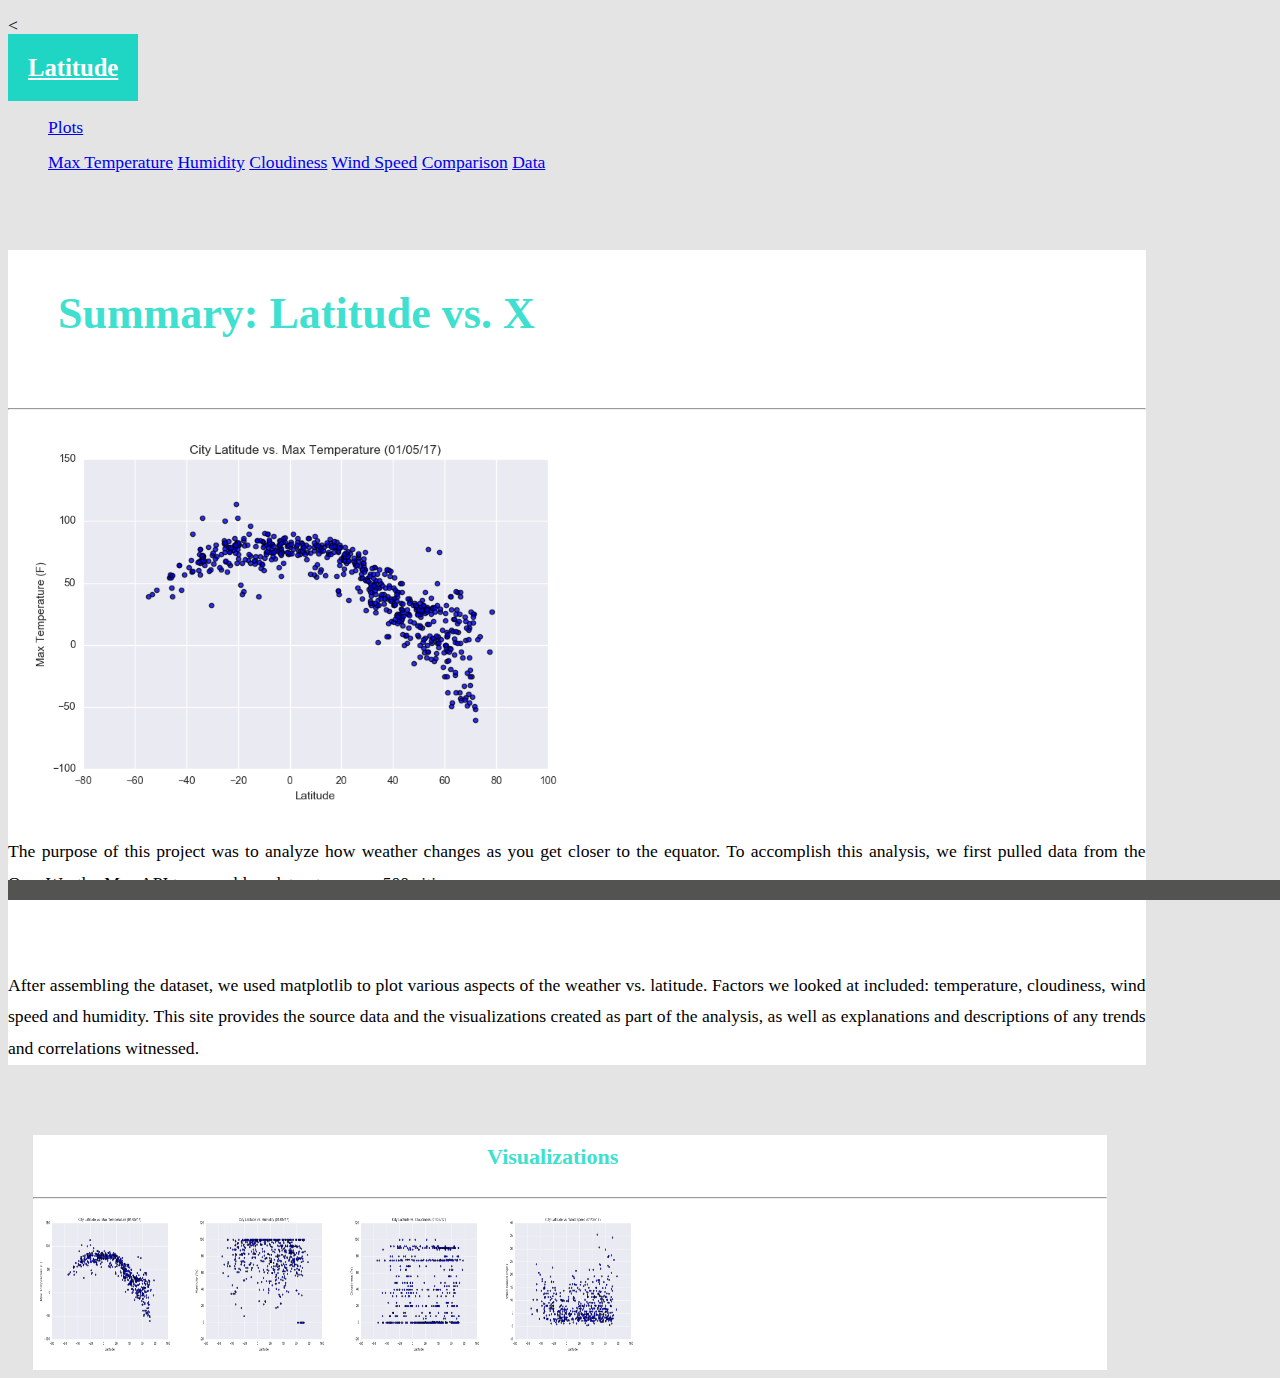
==== index.html @ 35f18abc "ADD the pages to the repo" ====
<<!DOCTYPE html>
<html lang="en">
<head>
    <meta charset="UTF-8">
    <meta name="viewport" content="width=device-width, initial-scale=1.0">
    <meta http-equiv="X-UA-Compatible" content="ie=edge">
    <title>Weather analysis-Latitude</title>
    <link rel="stylesheet" href="https://stackpath.bootstrapcdn.com/bootstrap/4.1.3/css/bootstrap.min.css" integrity="sha384-MCw98/SFnGE8fJT3GXwEOngsV7Zt27NXFoaoApmYm81iuXoPkFOJwJ8ERdknLPMO" crossorigin="anonymous">
    <script src="https://code.jquery.com/jquery-3.3.1.slim.min.js" integrity="sha384-q8i/X+965DzO0rT7abK41JStQIAqVgRVzpbzo5smXKp4YfRvH+8abtTE1Pi6jizo" crossorigin="anonymous"></script>
    <script src="https://cdnjs.cloudflare.com/ajax/libs/popper.js/1.14.3/umd/popper.min.js" integrity="sha384-ZMP7rVo3mIykV+2+9J3UJ46jBk0WLaUAdn689aCwoqbBJiSnjAK/l8WvCWPIPm49" crossorigin="anonymous"></script>
    <script src="https://stackpath.bootstrapcdn.com/bootstrap/4.1.3/js/bootstrap.min.js" integrity="sha384-ChfqqxuZUCnJSK3+MXmPNIyE6ZbWh2IMqE241rYiqJxyMiZ6OW/JmZQ5stwEULTy" crossorigin="anonymous"></script>
    <link rel="stylesheet" href="style.css">
</head>

<body>
      <nav class=" navbar navbar-expand-lg navbar-light bg-light" >
        <div class="container-fluid">
          <a class="navbar-brand" href="landing.html" ><Strong>Latitude</Strong></a>
        
          <div class="navbar-nav navbar-right">
            <ul  class="navbar-nav" >
                
              <li class="nav-item dropdown active" >
                <a class="nav-link dropdown-toggle" href="plots.html" id="navbarDropdown" role="button" data-toggle="dropdown" aria-haspopup="true" aria-expanded="false">Plots</a>
                  <div class="dropdown-menu" aria-labelledby="navbarDropdown">
                    <a class="dropdown-item" href="max_temp.html">Max Temperature</a>
                    <a class="dropdown-item" href="humidity.html">Humidity</a>
                    <a class="dropdown-item" href="cloudiness.html">Cloudiness</a>
                    <a class="dropdown-item" href="wind_speed.html">Wind Speed</a>
                  </div>
              </li>
                
              <li class="nav-item active">
                <a class="nav-link" href="comparison.html">Comparison</a>
              </li>
                
              <li class="nav-item active">
                <a class="nav-link" href="data.html">Data</a>
              </li>

            </ul>
          </div> <!--navbar-nav navbar-right-->
        </div> <!--container-fluid-->
      </nav>

     <div class="row">
          <div class="col-sm-12 col-md-8">
            <div class="container" id="firstblock">
              <h1> Summary: Latitude vs. X</h1>    
              <hr>  
            <img src="Resources/assets/images/Fig1.png" alt="Maximum Temperature" width="600" height="400">
            <p>The purpose of this project was to analyze how weather changes as you get closer to the equator. To accomplish this analysis, we first pulled data from the OpenWeatherMap API to assemble a dataset on over 500 cities.</p>
            <p>After assembling the dataset, we used matplotlib to plot various aspects of the weather vs. latitude. Factors we looked at included: temperature, cloudiness, wind speed and humidity. This site provides the source data and the visualizations created as part of the analysis, as well as explanations and descriptions of any trends and correlations witnessed.</p>
          </div> <!--container div-->
        </div> <!--col-md-8 div-->
        
        <div class="col-sm-12 col-md-4"> 
            <div class="container" id="secondblock">   
              <h2 style="text-align:center">Visualizations</h2> 
              <hr>
              <a href="max_temp.html"> <img src = "Resources/assets/images/Fig1.png" width="150" height="150"></a>
              <a href="humidity.html"> <img src = "Resources/assets/images/Fig2.png"width="150" height="150"></a>
              <a href="cloudiness.html"> <img src = "Resources/assets/images/Fig3.png"width="150" height="150"></a>
              <a href="wind_speed.html"> <img src = "Resources/assets/images/Fig4.png"width="150" height="150"></a>  
            </div> <!--container div-->
           </div><!--col-md-4 div-->
          </div> <!--row div-->

    <footer class = 'footer'>
        <p> @ Copyright Coding Bootcamp 2017  </p>      
    </footer>
  </body>
</html>
---- style.css ----
.container-fluid .navbar-brand{
      color: white;
      height: 60px;
      padding: 20px;
      font-family: Cambria, Cochin, Georgia, Times, 'Times New Roman', serif;
      font-weight: bold;
      font-size: 140%;
      background: rgb(31, 214, 196);
}

.navbar-nav li {
    display:inline-block;     
}

body{
    background-color:#e4e4e4;
    font-family: Cambria, Cochin, Georgia, Times, 'Times New Roman', serif;
    font-size: 1.1rem;
    font-weight: 300;
    line-height: 2.0;
    text-align: justify;
}

.container {
    
    background-color: white;
    
    
    
}

.container h1{
    font-weight: bold;
    font-size: 250%;
    color: turquoise;
    font-family: Cambria, Cochin, Georgia, Times, 'Times New Roman', serif;
    margin-top: 70px;
   padding: 20px;
    margin-left: 30px;
    align-content: center;
}

p {
    line-height: 1.8;
    margin-bottom: 70px;
}

.container h2{
    font-weight: bold;
    font-size: 125%;
    color: turquoise;
    font-family: Cambria, Cochin, Georgia, Times, 'Times New Roman', serif;
    margin-top: 70px;
    margin-right: 35px;
    align-content: center;
}

footer{
    position: fixed;
    bottom: 0;
    width: 100%;
    height: 20px;
    background-color: rgb(83, 83, 81);
}

.footer p{
    color: white;
}

#comparison {
    margin-top: 10px;
    text-align: center;
    margin-bottom: 30px;
}

#comparison p {
    margin-bottom: 20px;
}

#firstblock {
    width:90%;
}

#secondblock {
    margin-left:25px;
    width:85%;
}

.dataframe{
    margin-left: 100px;
}

.col-md-12 h2{
    margin-top: 30px;
    margin-bottom: 30px;
}

@media (max-width: 480px) {
    .navbar-nav li {  
      padding: 10px;
    }
    /* .box {
      margin-right: 20px;
      margin-left: 20px;
    } */
    /* The nav bar selection remains hidden when screen size reaches 480px */
    .navbar ul { 
      visibility: hidden;
    }
    /* #nav-select {
      visibility: visible;
    } */
  }
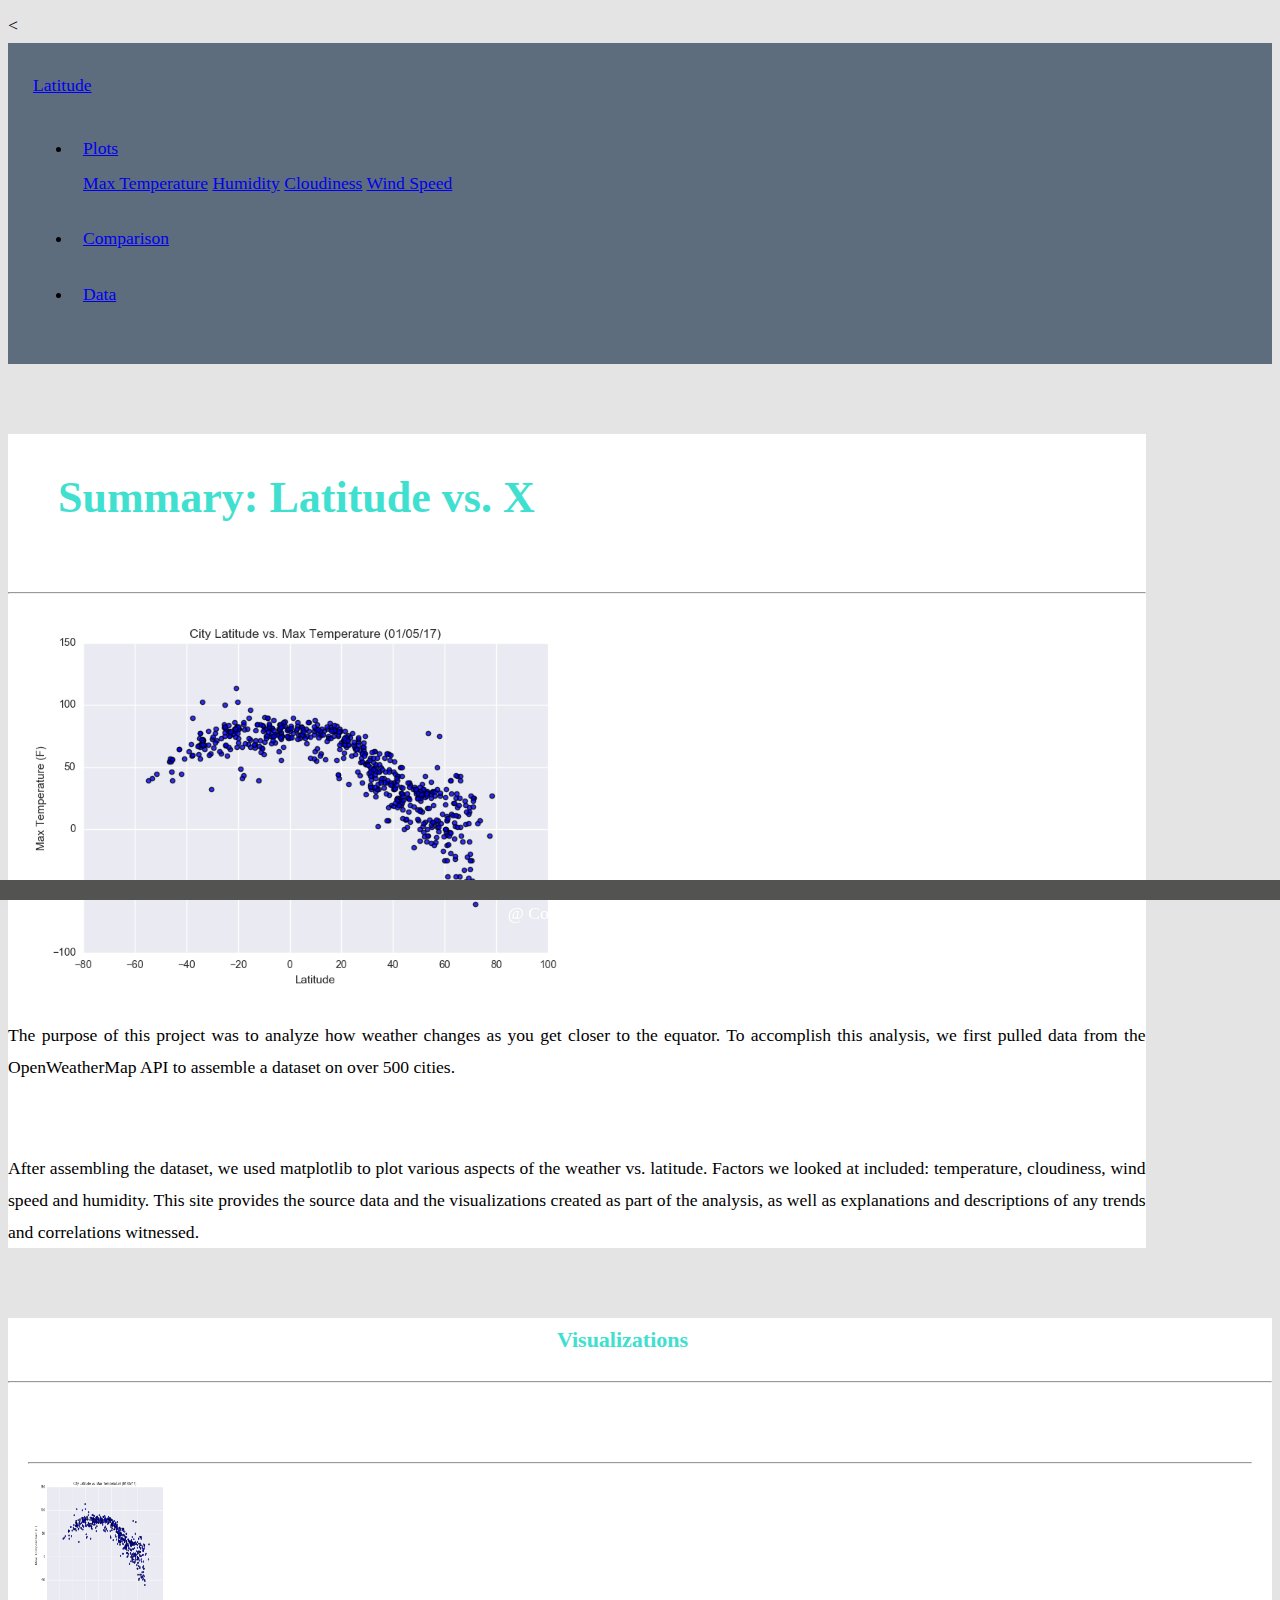
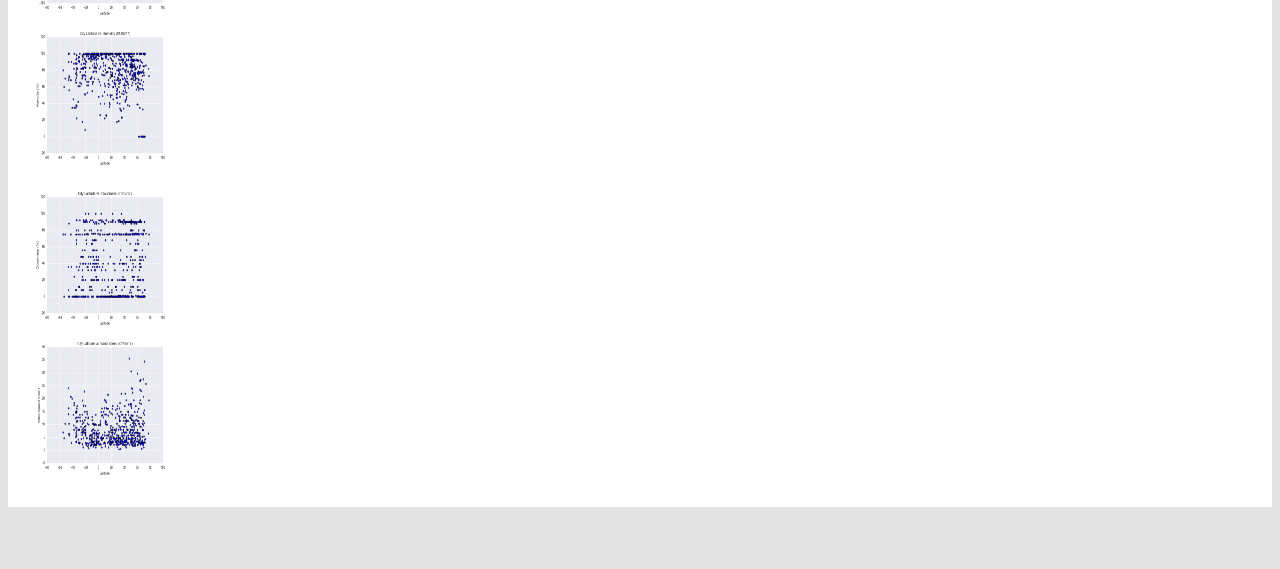
==== commit 0404adce: "Add final touches" ====
--- a/index.html
+++ b/index.html
@@ -52,19 +52,47 @@
             <p>The purpose of this project was to analyze how weather changes as you get closer to the equator. To accomplish this analysis, we first pulled data from the OpenWeatherMap API to assemble a dataset on over 500 cities.</p>
             <p>After assembling the dataset, we used matplotlib to plot various aspects of the weather vs. latitude. Factors we looked at included: temperature, cloudiness, wind speed and humidity. This site provides the source data and the visualizations created as part of the analysis, as well as explanations and descriptions of any trends and correlations witnessed.</p>
           </div> <!--container div-->
-        </div> <!--col-md-8 div-->
-        
+        </div> <!--col-md-8 div-->   
+
         <div class="col-sm-12 col-md-4"> 
             <div class="container" id="secondblock">   
               <h2 style="text-align:center">Visualizations</h2> 
               <hr>
-              <a href="max_temp.html"> <img src = "Resources/assets/images/Fig1.png" width="150" height="150"></a>
-              <a href="humidity.html"> <img src = "Resources/assets/images/Fig2.png"width="150" height="150"></a>
-              <a href="cloudiness.html"> <img src = "Resources/assets/images/Fig3.png"width="150" height="150"></a>
-              <a href="wind_speed.html"> <img src = "Resources/assets/images/Fig4.png"width="150" height="150"></a>  
-            </div> <!--container div-->
-           </div><!--col-md-4 div-->
-          </div> <!--row div-->
+        <!-- Right Box -->
+        <div class="box">
+          
+          <hr>
+          <div class="container" style="padding-right: 10px">
+            <div class="row" style="padding-bottom: 10px;">
+              <div class="col-6">
+                <a href="max_temp.html">
+                  <img class="panel" src="Resources/assets/images/Fig1.png" width="150" height="150" alt="Max Temperature Image">
+                </a>
+              </div>
+              <div class="col-6">
+                <a href="humidity.html">
+                  <img class="panel" src="Resources/assets/images/Fig2.png" width="150" height="150" alt="Humidity Graph">
+                </a>
+              </div>
+            </div>
+
+            <div class="row" style="padding-bottom: 10px;">
+              <div class="col-6">
+                <a href="cloudiness.html">
+                  <img class="panel" src="Resources/assets/images/Fig3.png" width="150" height="150"alt="Cloudiness Graph">
+                </a>
+              </div>
+              <div class="col-6">
+                <a href="wind_speed.html">
+                  <img class="panel" src="Resources/assets/images/Fig4.png"  width="150" height="150" alt="Wind Speed Graph">
+                </a>
+              </div>
+              </div> 
+           </div>
+          </div>
+        </div>
+      </div>
+    </body>
 
     <footer class = 'footer'>
         <p> @ Copyright Coding Bootcamp 2017  </p>      
--- a/style.css
+++ b/style.css
@@ -1,4 +1,28 @@
-.container-fluid .navbar-brand{
+/* Making our navbar li's inline-block elements this makes it so we can have multiple on the same line. Floats could have been used too */
+.navbar li {
+  display: d-block;
+  padding: 10px;
+  margin-right: 0px;
+  margin-left: 0px;
+  cursor: pointer;
+}/* Giving our navbar some padding and a background color */
+.navbar {
+  margin-right: 0px;
+  margin-left: 0px;
+  padding: 25px;
+  background: #5D6D7E;
+}
+
+.latitude {
+  color: turquoise;
+  font-family: verdana;
+  font-size: 40px;
+  background-color: #2874A6;
+  border: 1px solid #2874A6;
+    padding: 15px;
+}
+
+.container-fluid.navbar-brand{
       color: white;
       height: 60px;
       padding: 20px;
@@ -8,9 +32,7 @@
       background: rgb(31, 214, 196);
 }
 
-.navbar-nav li {
-    display:inline-block;     
-}
+
 
 body{
     background-color:#e4e4e4;
@@ -19,6 +41,11 @@
     font-weight: 300;
     line-height: 2.0;
     text-align: justify;
+}
+
+.col-md-12 h2{
+    margin-top: 30px;
+    margin-bottom: 30px;
 }
 
 .container {
@@ -54,14 +81,29 @@
     margin-right: 35px;
     align-content: center;
 }
+/* Box Class */
+.box {
+    margin-top: 60px; 
+    margin-bottom: 62px; 
+    padding: 10px 20px 15px; 
+    color:black;
+    background-color: white; 
 
-footer{
-    position: fixed;
-    bottom: 0;
-    width: 100%;
-    height: 20px;
-    background-color: rgb(83, 83, 81);
+  }
+
+.footer {
+  position: fixed;
+  left: 0;
+  bottom: 0;
+  width: 100%;
+  height: 20px;
+  background-color: rgb(83, 83, 81);
+  color: white;
+  text-align: center;
+  border-top-width: 5px;
+  border-top-color:turquoise;
 }
+
 
 .footer p{
     color: white;
@@ -81,11 +123,6 @@
     width:90%;
 }
 
-#secondblock {
-    margin-left:25px;
-    width:85%;
-}
-
 .dataframe{
     margin-left: 100px;
 }
@@ -96,18 +133,9 @@
 }
 
 @media (max-width: 480px) {
+    
     .navbar-nav li {  
       padding: 10px;
     }
-    /* .box {
-      margin-right: 20px;
-      margin-left: 20px;
-    } */
-    /* The nav bar selection remains hidden when screen size reaches 480px */
-    .navbar ul { 
-      visibility: hidden;
-    }
-    /* #nav-select {
-      visibility: visible;
-    } */
-  }+  
+    